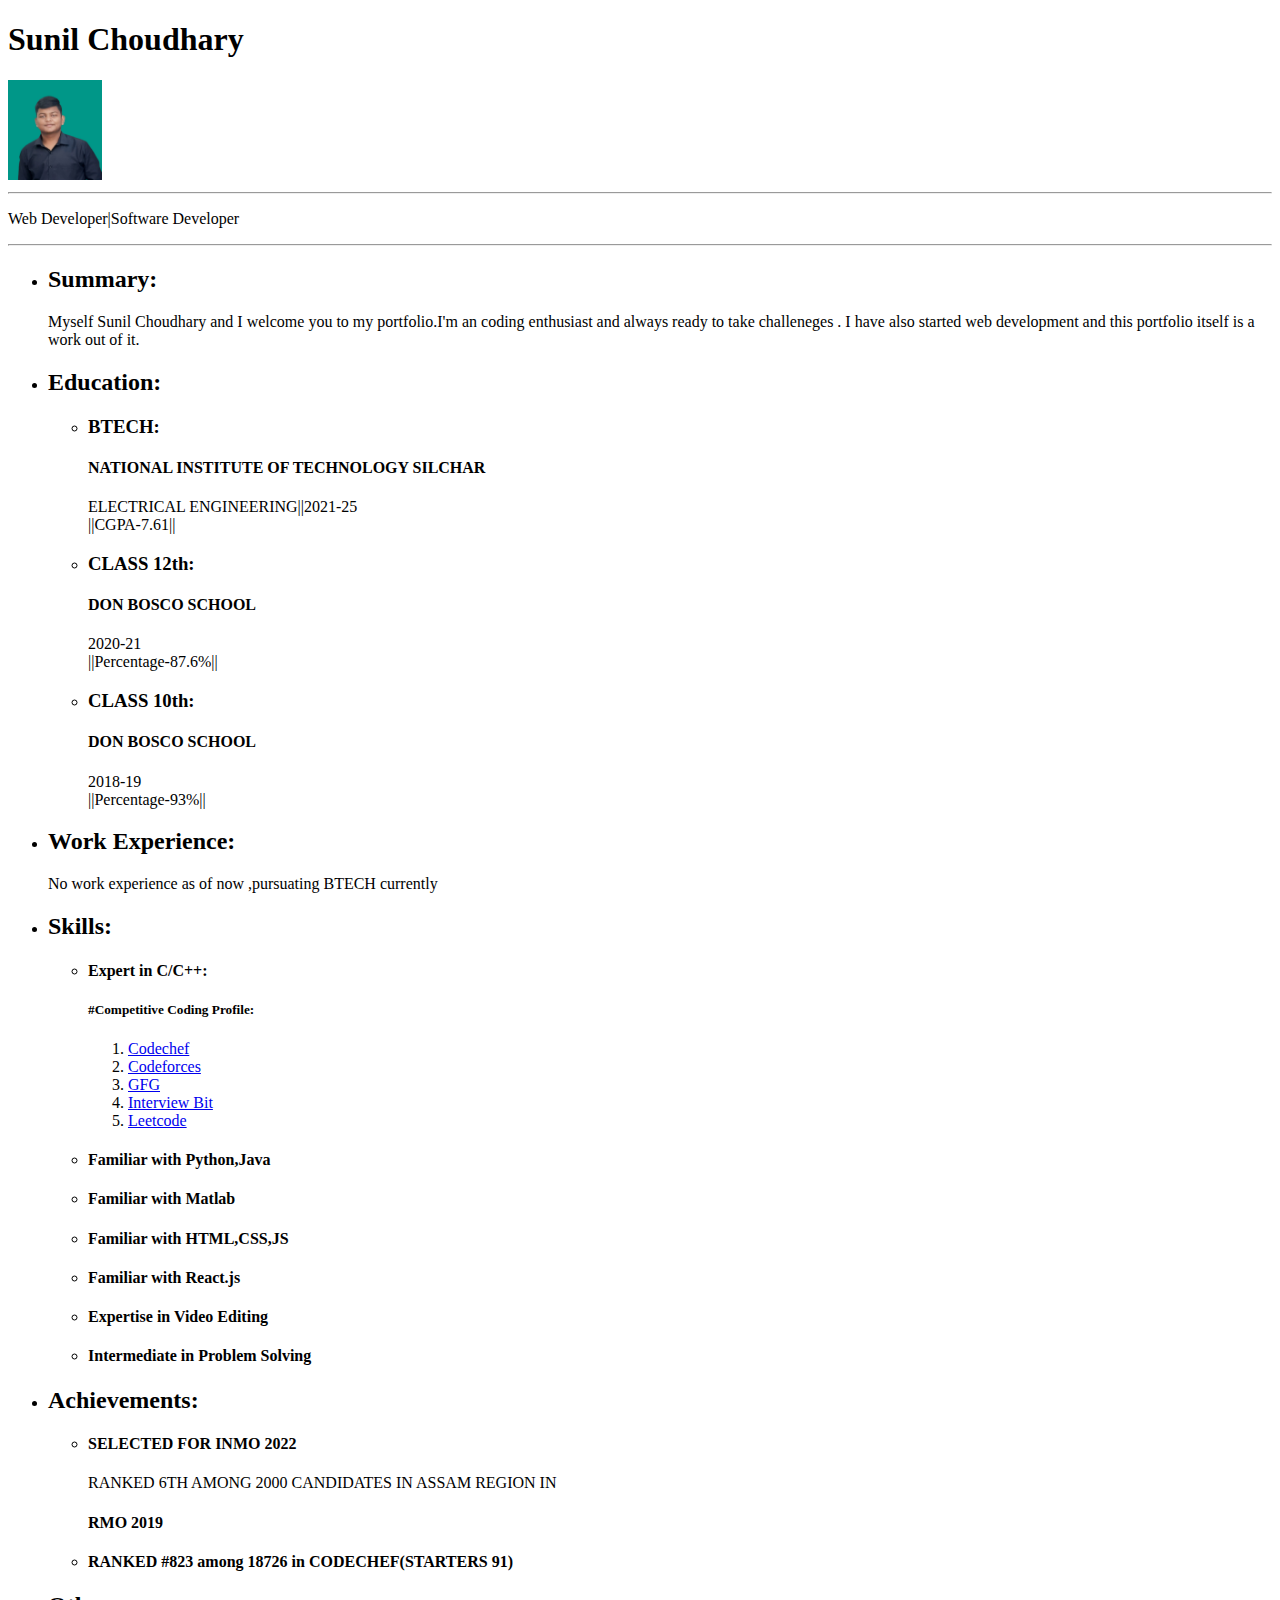
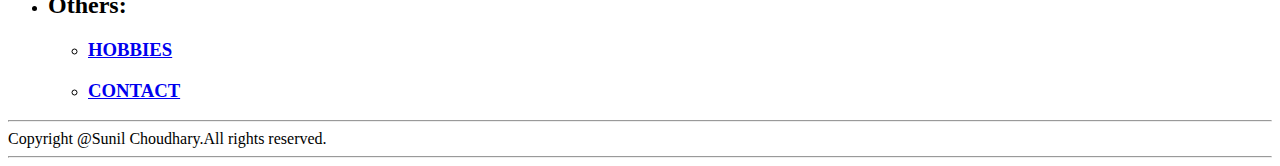
==== index.html @ b8c500ac "Add files via upload" ====
<!DOCTYPE html>
<html lang="en">
<head>
    <meta charset="UTF-8">
    
    <title>Curicullum Vitae</title>
</head>
<body>
    <h1>Sunil Choudhary </h1>
    <img src="./pic.jpg" height="100" alt="Sunil's Profile Photo"/>
    <hr /> 
    <p>Web Developer|Software Developer</p>
    <hr />
    

    <ul>
        <li>
            <h2>Summary:</h2>
            <p>Myself Sunil Choudhary and I welcome you to my portfolio.I'm an coding enthusiast and always ready to take challeneges . I have also started web development and this portfolio itself is a work out of it.</p>
        </li>
        <li>
            <h2>Education:</h2>
             <ul>
                 
                    <li><h3>BTECH:</h3>
                        <h4>NATIONAL INSTITUTE OF TECHNOLOGY SILCHAR</h4>
                        <p>ELECTRICAL ENGINEERING||2021-25<br />
                            ||CGPA-7.61||
                        </p>

                    </li>
                    <li>
                        <h3>CLASS 12th:</h3>
                        <h4>DON BOSCO SCHOOL</h4>
                        <p>2020-21<br />
                            ||Percentage-87.6%||
                        </p>

                    </li>
                    <li>
                        <h3>CLASS 10th:</h3>
                        <h4>DON BOSCO SCHOOL</h4>
                        <p>2018-19<br />
                            ||Percentage-93%||
                        </p>

                    </li>

                 
            </ul>
        </li>
        <li>
            <h2>Work Experience:</h2>
            No work experience as of now ,pursuating BTECH currently
        </li>
        <li>
            <h2>Skills:</h2>
              <ul>
                  <li><h4>Expert in C/C++:</h4>
                    <h5>#Competitive Coding Profile:</h5>
                    <ol>
                        <li><a href="https://www.codechef.com/users/linus2525">Codechef</a></li>
                        <li><a href="https://codeforces.com/profile/linus2525">Codeforces</a></li>
                        <li><a href="https://auth.geeksforgeeks.org/user/sunil2525ghy">GFG</a></li>
                        <li><a href="https://www.interviewbit.com/profile/sunil-choudhary_926">Interview Bit</a></li>
                        <li><a href="https://leetcode.com/sunil2525/">Leetcode</a></li>
                    </ol>
                  </li>
                  <li><h4>Familiar with Python,Java</h4></li>
                  <li><h4>Familiar with Matlab</h4></li>
                  <li><h4>Familiar with HTML,CSS,JS</h4></li>
                  <li><h4>Familiar with React.js</h4></li>
                  <li><h4>Expertise in Video Editing</h4></li>
                  <li><h4>Intermediate in Problem Solving</h4></li>
              </ul>
        </li>
        <li>
            <h2>Achievements:</h2>
            <ul>
                <li><h4>SELECTED FOR INMO 2022</h4>
                    RANKED 6TH AMONG 2000 CANDIDATES IN ASSAM REGION IN <h4>RMO 2019</h4>
                </li>
                <li><h4>RANKED #823 among 18726 in CODECHEF(STARTERS 91)</h4>

                </li>
            </ul>
        </li>
        <li>
            <h2>Others:</h2>
               <ul>
                   <li><h3><a href="./hobbies.html">HOBBIES</a></h3></li>
                   <li><h3><a href="./contact.html">CONTACT</a></h3></li>
               </ul>
            
        </li>

    </ul>
    <hr />
    <footer>Copyright @Sunil Choudhary.All rights reserved.</footer>
    <hr />
</body>
</html>
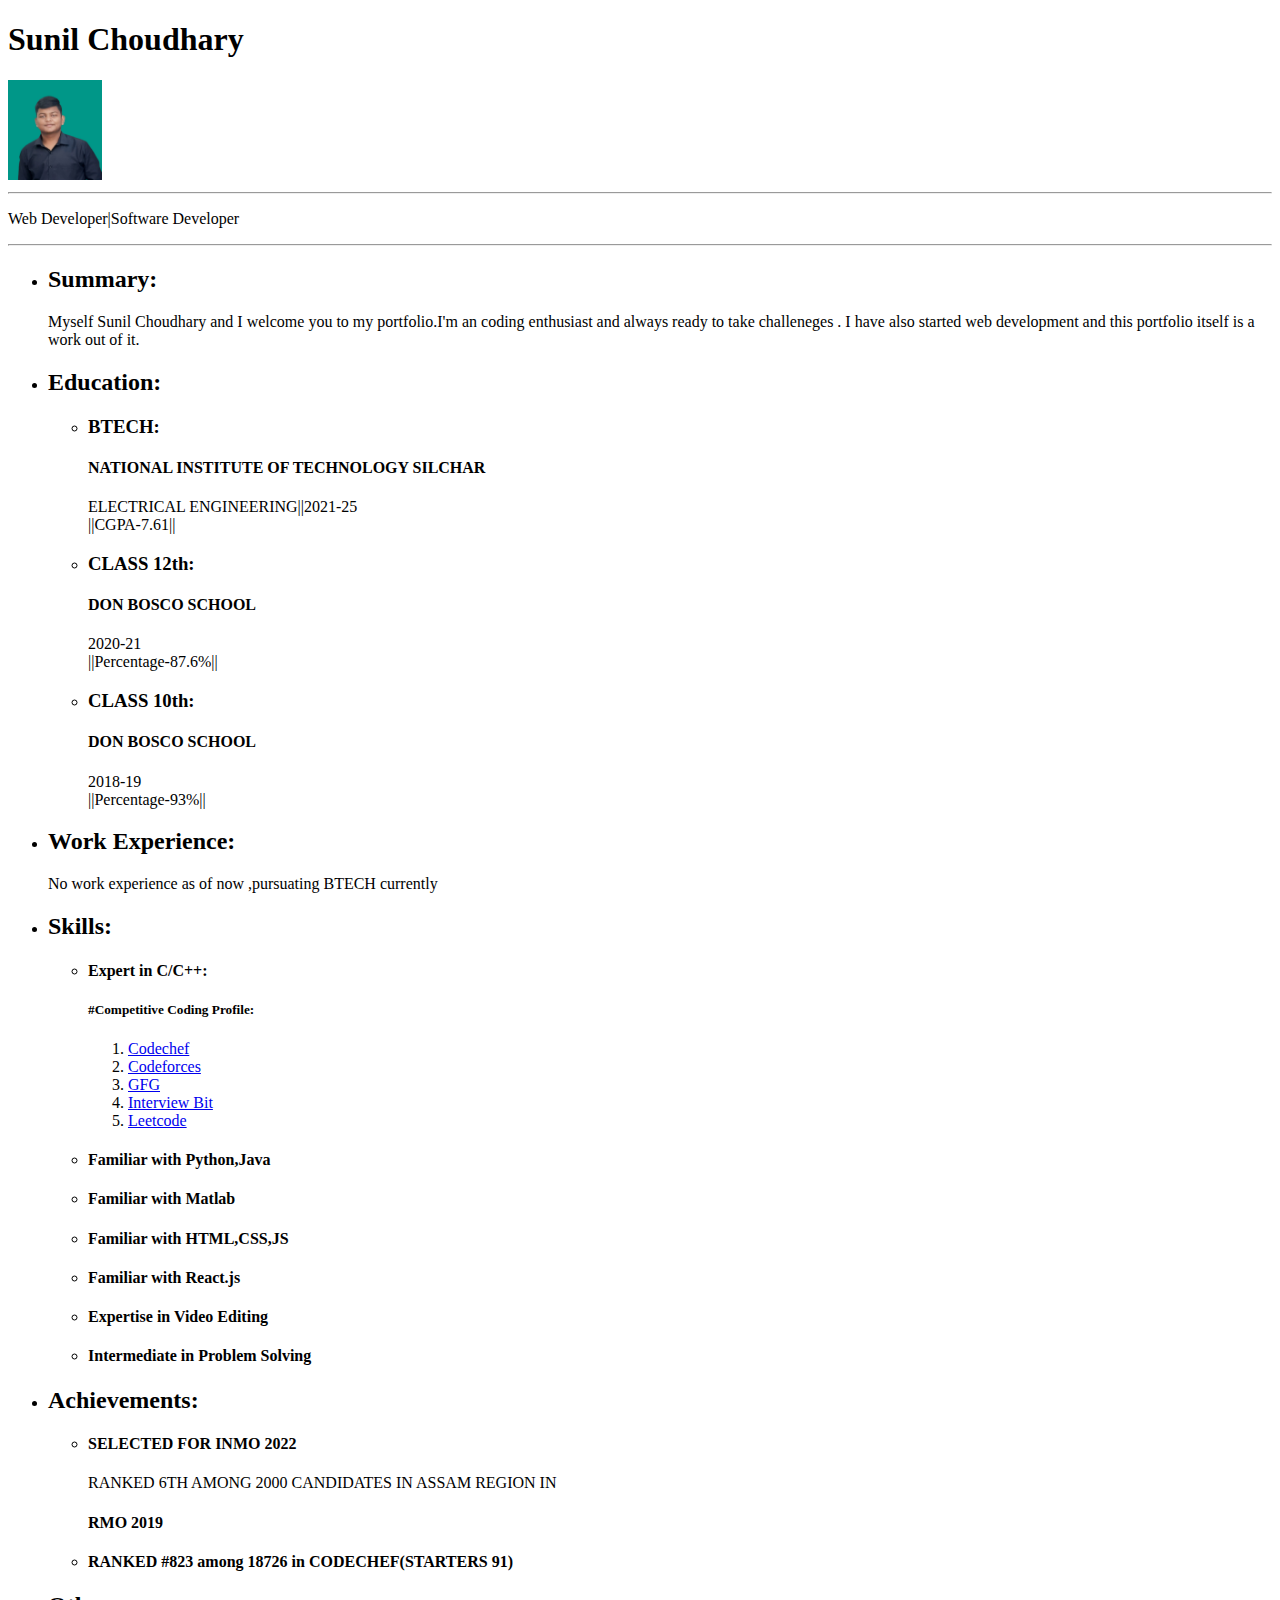
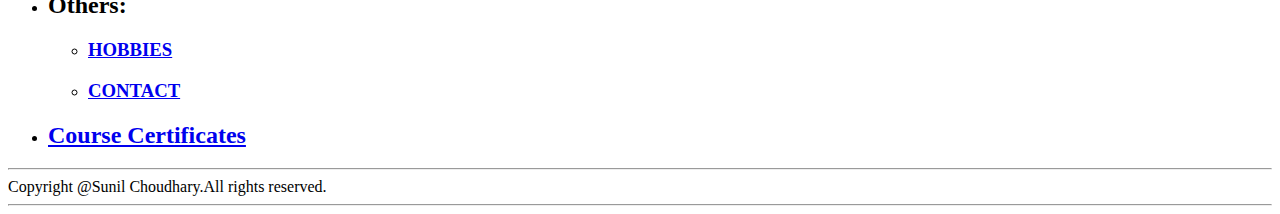
==== commit c39e6697: "Update index.html" ====
--- a/index.html
+++ b/index.html
@@ -88,10 +88,13 @@
         <li>
             <h2>Others:</h2>
                <ul>
-                   <li><h3><a href="./hobbies.html">HOBBIES</a></h3></li>
+                   <li><h3><a href="./hobbie.html">HOBBIES</a></h3></li>
                    <li><h3><a href="./contact.html">CONTACT</a></h3></li>
                </ul>
             
+        </li>
+         <li>
+            <h2><a href="./certificates.html">Course Certificates</a></h2>
         </li>
 
     </ul>
@@ -99,4 +102,4 @@
     <footer>Copyright @Sunil Choudhary.All rights reserved.</footer>
     <hr />
 </body>
-</html>+</html>
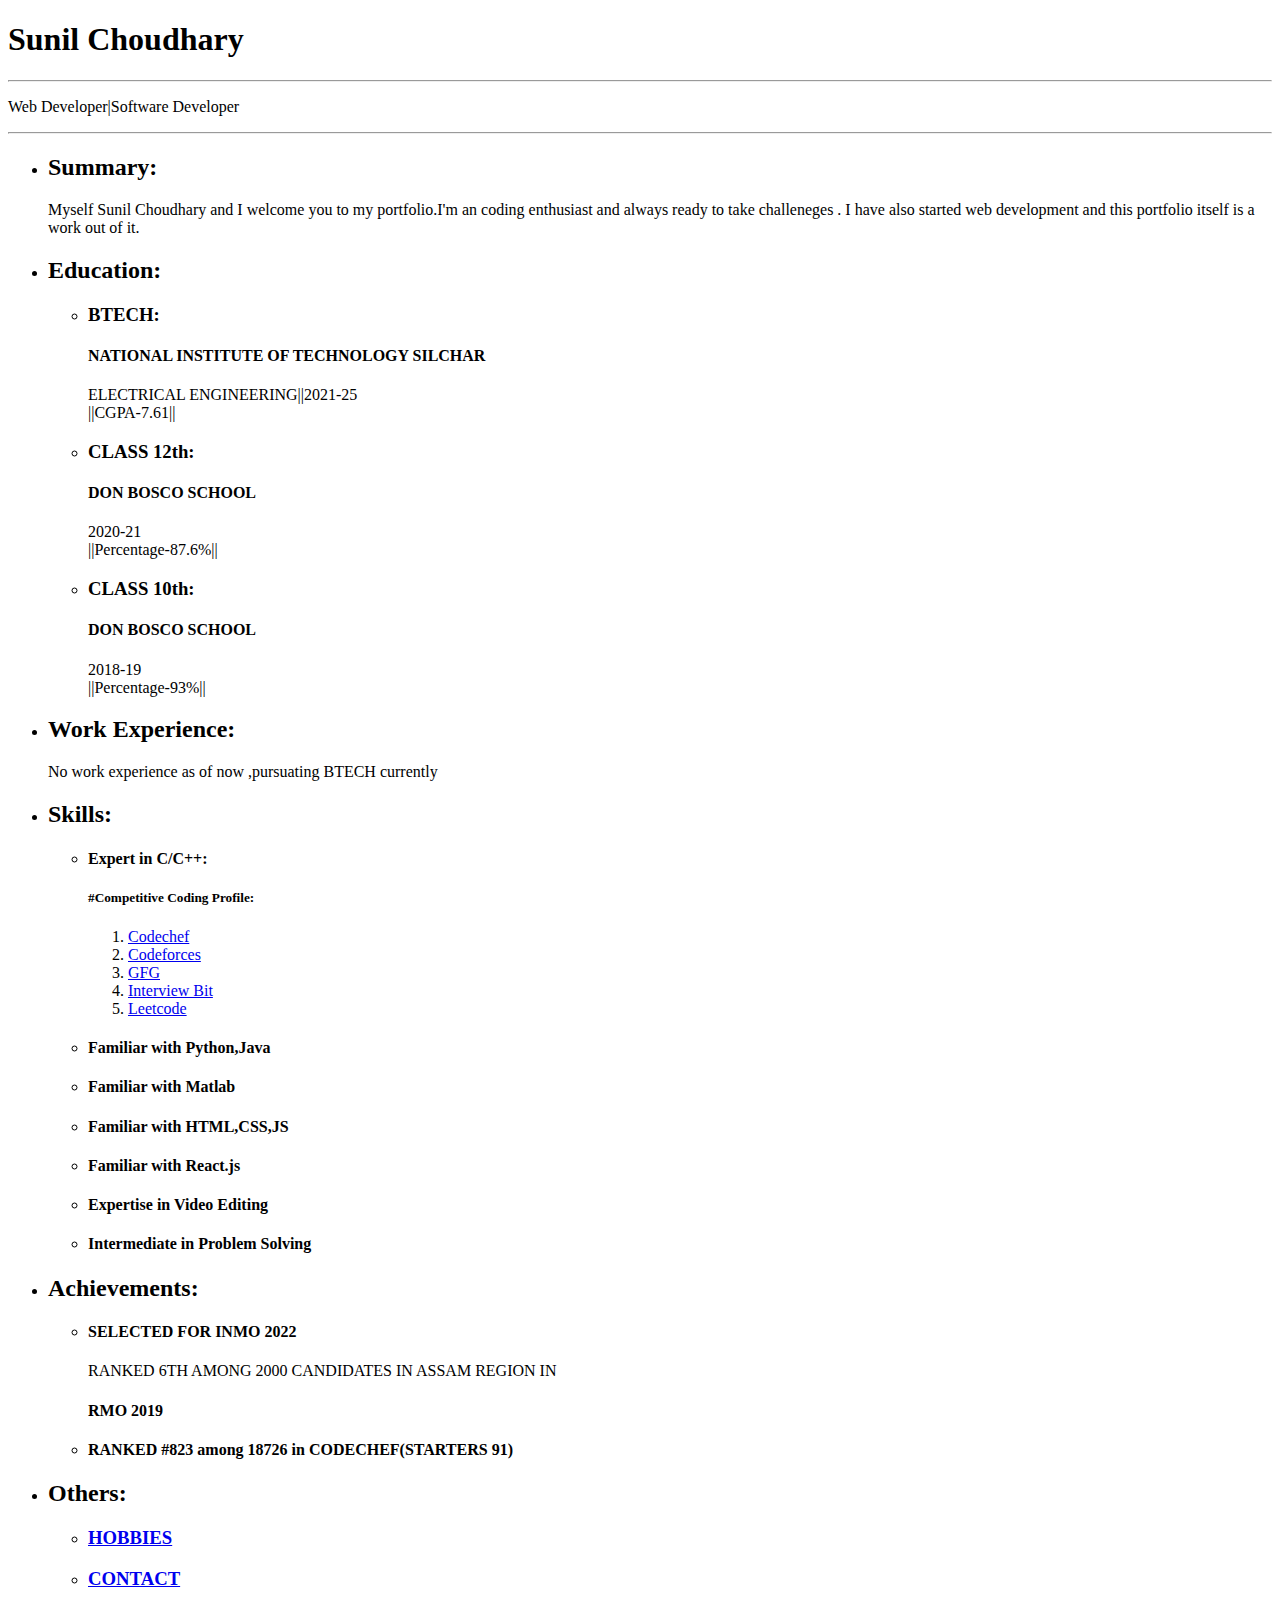
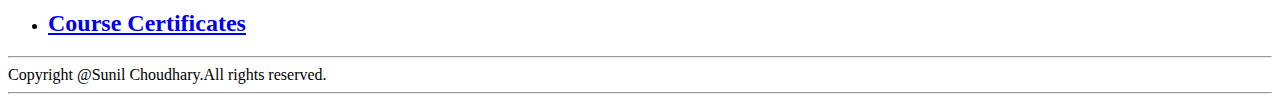
==== commit 93e7526e: "Update index.html" ====
--- a/index.html
+++ b/index.html
@@ -4,10 +4,18 @@
     <meta charset="UTF-8">
     
     <title>Curicullum Vitae</title>
+    <style>
+      
+    </style>
+    <link rel="stylesheet" href="./style.css"/>
+    <link rel="preconnect" href="https://fonts.googleapis.com">
+    <link rel="preconnect" href="https://fonts.gstatic.com" crossorigin>
+    <link href="https://fonts.googleapis.com/css2?family=Press+Start+2P&display=swap" rel="stylesheet">
 </head>
 <body>
-    <h1>Sunil Choudhary </h1>
-    <img src="./pic.jpg" height="100" alt="Sunil's Profile Photo"/>
+    
+    
+    <h1 id="op">Sunil Choudhary </h1>
     <hr /> 
     <p>Web Developer|Software Developer</p>
     <hr />
@@ -88,12 +96,12 @@
         <li>
             <h2>Others:</h2>
                <ul>
-                   <li><h3><a href="./hobbie.html">HOBBIES</a></h3></li>
+                   <li><h3><a href="./hobbies.html">HOBBIES</a></h3></li>
                    <li><h3><a href="./contact.html">CONTACT</a></h3></li>
                </ul>
             
         </li>
-         <li>
+        <li>
             <h2><a href="./certificates.html">Course Certificates</a></h2>
         </li>
 
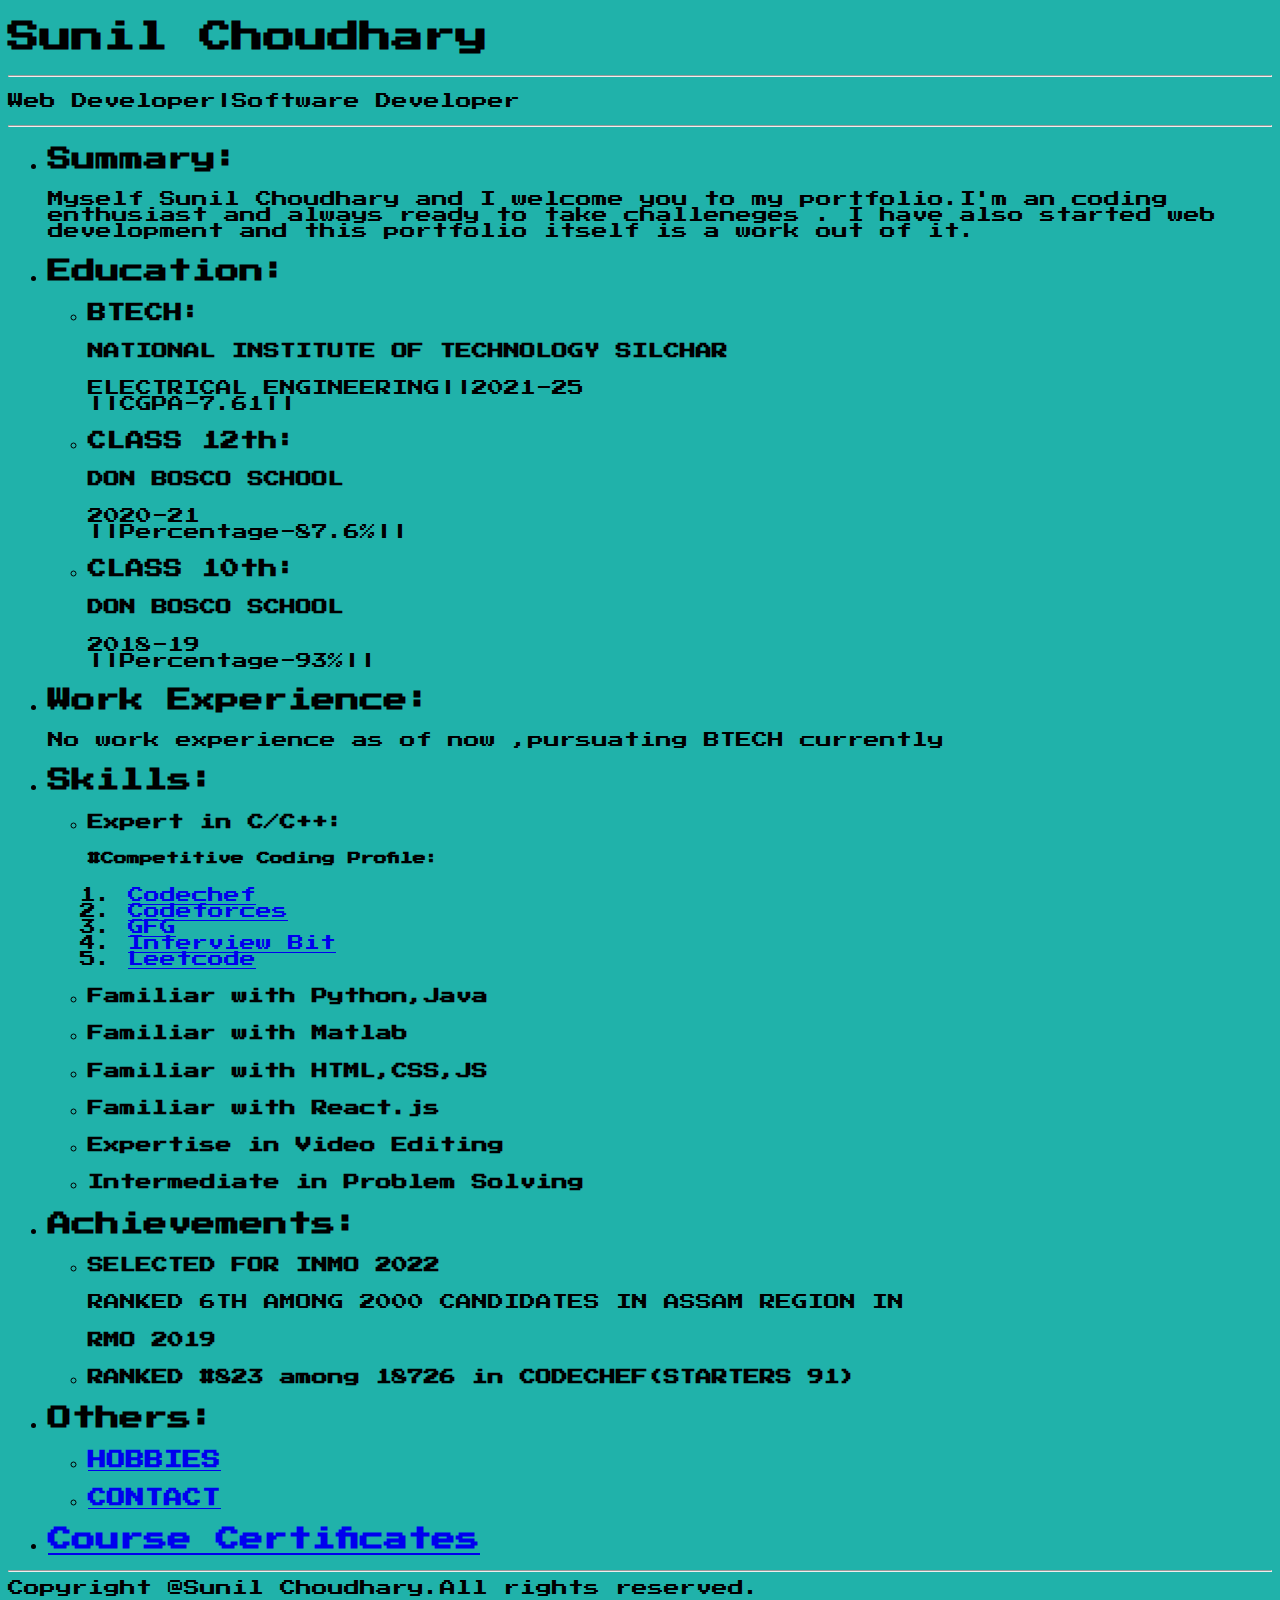
==== commit e5a0d947: "Update index.html" ====
--- a/index.html
+++ b/index.html
@@ -96,7 +96,7 @@
         <li>
             <h2>Others:</h2>
                <ul>
-                   <li><h3><a href="./hobbies.html">HOBBIES</a></h3></li>
+                   <li><h3><a href="./hobbie.html">HOBBIES</a></h3></li>
                    <li><h3><a href="./contact.html">CONTACT</a></h3></li>
                </ul>
             
--- a/style.css
+++ b/style.css
@@ -0,0 +1,20 @@
+html{
+    background-color: lightseagreen;
+}
+#pic{
+    border: 5px solid black;
+ 
+     
+}
+*{
+     font-family: "Press Start 2P",cursive;
+}
+#mn{
+    margin-top: 200px;
+    margin-left: 590px;
+  
+
+}
+.op{
+   margin-left: 450px;
+}
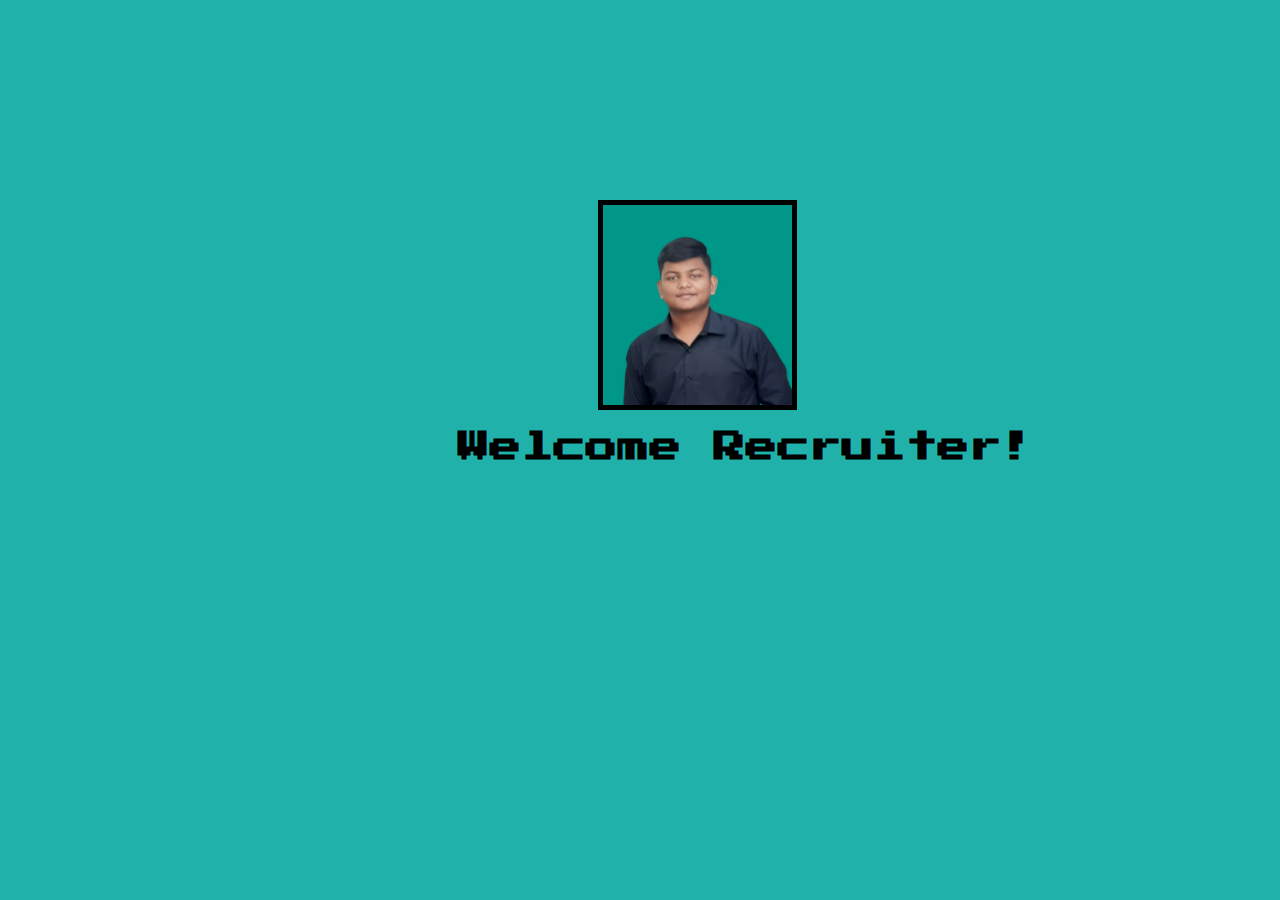
==== commit e3997437: "Update index.html" ====
--- a/index.html
+++ b/index.html
@@ -2,112 +2,19 @@
 <html lang="en">
 <head>
     <meta charset="UTF-8">
-    
-    <title>Curicullum Vitae</title>
-    <style>
-      
-    </style>
+    <meta http-equiv="X-UA-Compatible" content="IE=edge">
+    <meta name="viewport" content="width=device-width, initial-scale=1.0">
+    <title>Sunil's CV</title>
     <link rel="stylesheet" href="./style.css"/>
     <link rel="preconnect" href="https://fonts.googleapis.com">
     <link rel="preconnect" href="https://fonts.gstatic.com" crossorigin>
     <link href="https://fonts.googleapis.com/css2?family=Press+Start+2P&display=swap" rel="stylesheet">
 </head>
 <body>
+    <div id="mn">
+    <a href="./index.html"><img id="pic" src="./pic.jpg" height="200" alt="Sunil's Profile Photo"/></a>
     
-    
-    <h1 id="op">Sunil Choudhary </h1>
-    <hr /> 
-    <p>Web Developer|Software Developer</p>
-    <hr />
-    
-
-    <ul>
-        <li>
-            <h2>Summary:</h2>
-            <p>Myself Sunil Choudhary and I welcome you to my portfolio.I'm an coding enthusiast and always ready to take challeneges . I have also started web development and this portfolio itself is a work out of it.</p>
-        </li>
-        <li>
-            <h2>Education:</h2>
-             <ul>
-                 
-                    <li><h3>BTECH:</h3>
-                        <h4>NATIONAL INSTITUTE OF TECHNOLOGY SILCHAR</h4>
-                        <p>ELECTRICAL ENGINEERING||2021-25<br />
-                            ||CGPA-7.61||
-                        </p>
-
-                    </li>
-                    <li>
-                        <h3>CLASS 12th:</h3>
-                        <h4>DON BOSCO SCHOOL</h4>
-                        <p>2020-21<br />
-                            ||Percentage-87.6%||
-                        </p>
-
-                    </li>
-                    <li>
-                        <h3>CLASS 10th:</h3>
-                        <h4>DON BOSCO SCHOOL</h4>
-                        <p>2018-19<br />
-                            ||Percentage-93%||
-                        </p>
-
-                    </li>
-
-                 
-            </ul>
-        </li>
-        <li>
-            <h2>Work Experience:</h2>
-            No work experience as of now ,pursuating BTECH currently
-        </li>
-        <li>
-            <h2>Skills:</h2>
-              <ul>
-                  <li><h4>Expert in C/C++:</h4>
-                    <h5>#Competitive Coding Profile:</h5>
-                    <ol>
-                        <li><a href="https://www.codechef.com/users/linus2525">Codechef</a></li>
-                        <li><a href="https://codeforces.com/profile/linus2525">Codeforces</a></li>
-                        <li><a href="https://auth.geeksforgeeks.org/user/sunil2525ghy">GFG</a></li>
-                        <li><a href="https://www.interviewbit.com/profile/sunil-choudhary_926">Interview Bit</a></li>
-                        <li><a href="https://leetcode.com/sunil2525/">Leetcode</a></li>
-                    </ol>
-                  </li>
-                  <li><h4>Familiar with Python,Java</h4></li>
-                  <li><h4>Familiar with Matlab</h4></li>
-                  <li><h4>Familiar with HTML,CSS,JS</h4></li>
-                  <li><h4>Familiar with React.js</h4></li>
-                  <li><h4>Expertise in Video Editing</h4></li>
-                  <li><h4>Intermediate in Problem Solving</h4></li>
-              </ul>
-        </li>
-        <li>
-            <h2>Achievements:</h2>
-            <ul>
-                <li><h4>SELECTED FOR INMO 2022</h4>
-                    RANKED 6TH AMONG 2000 CANDIDATES IN ASSAM REGION IN <h4>RMO 2019</h4>
-                </li>
-                <li><h4>RANKED #823 among 18726 in CODECHEF(STARTERS 91)</h4>
-
-                </li>
-            </ul>
-        </li>
-        <li>
-            <h2>Others:</h2>
-               <ul>
-                   <li><h3><a href="./hobbie.html">HOBBIES</a></h3></li>
-                   <li><h3><a href="./contact.html">CONTACT</a></h3></li>
-               </ul>
-            
-        </li>
-        <li>
-            <h2><a href="./certificates.html">Course Certificates</a></h2>
-        </li>
-
-    </ul>
-    <hr />
-    <footer>Copyright @Sunil Choudhary.All rights reserved.</footer>
-    <hr />
+</div>
+<h1 class="op">Welcome Recruiter!</h1>
 </body>
 </html>
